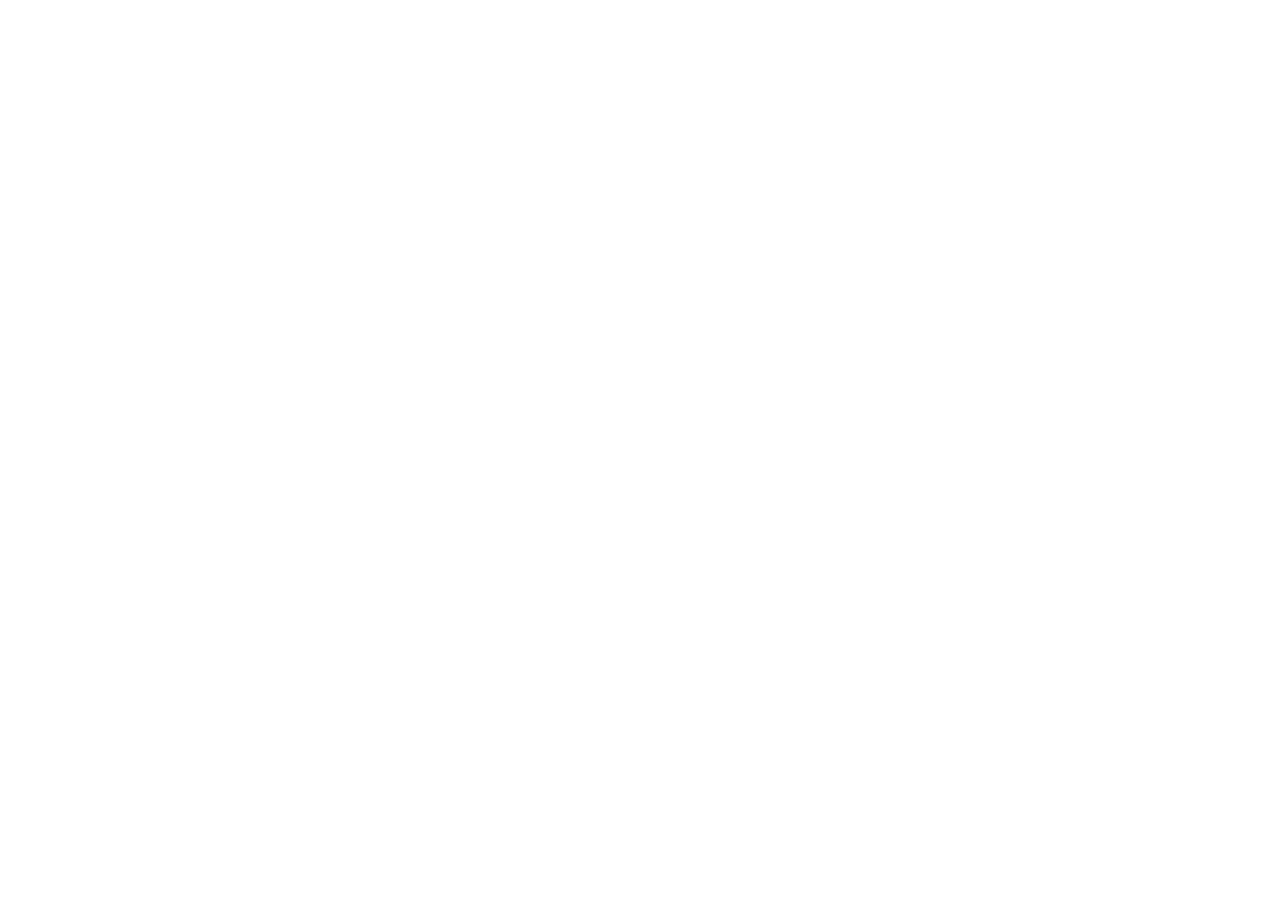
==== index.html @ 8425424e "first commit" ====
<!DOCTYPE html>
<html lang="en">
<head>
    <meta charset="UTF-8">
    <meta name="viewport" content="width=device-width, initial-scale=1.0">
    <title>CSS</title>
</head>
<body>
    
</body>
</html>
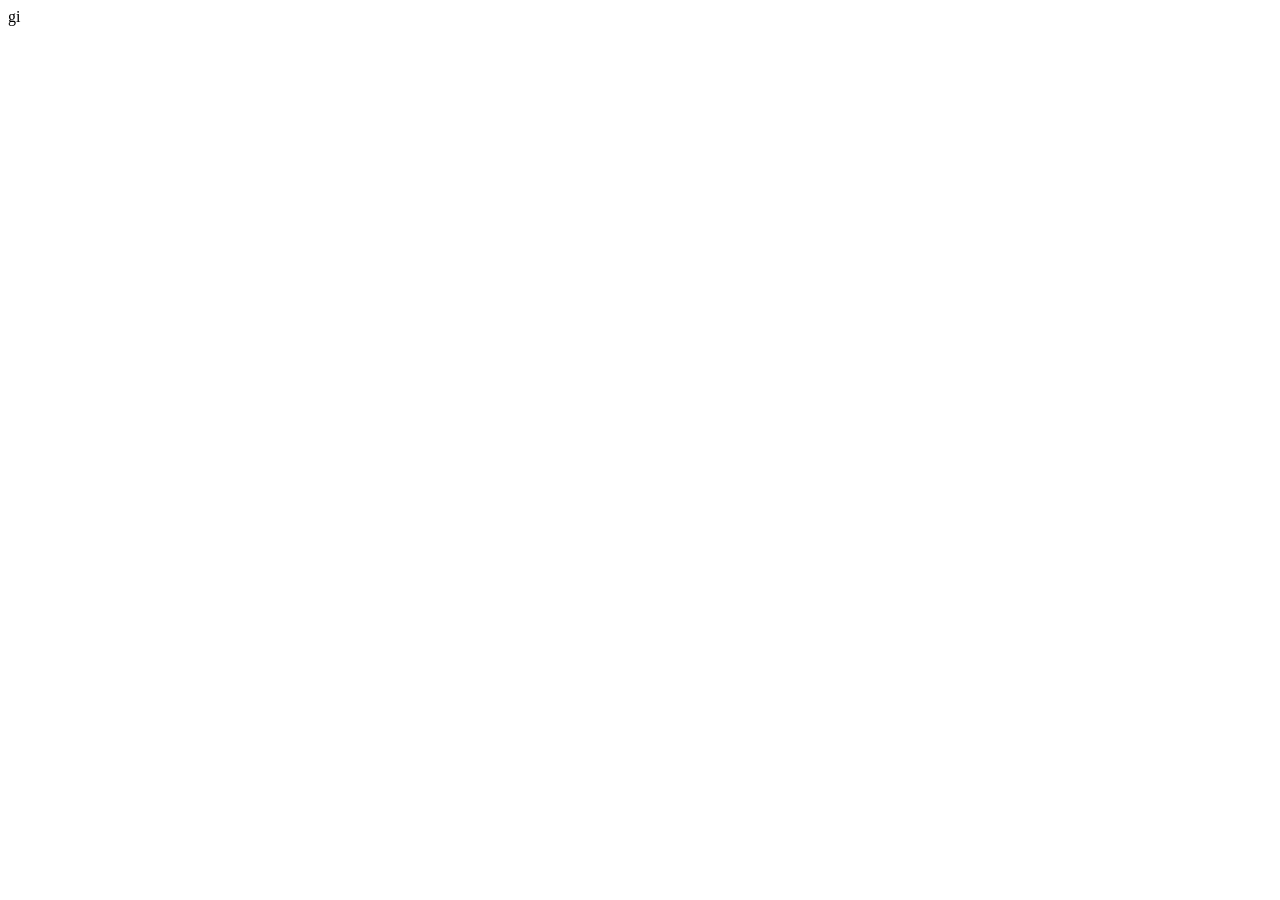
==== commit 527d66eb: "Deleted More_CSS" ====
--- a/index.html
+++ b/index.html
@@ -8,4 +8,4 @@
 <body>
     
 </body>
-</html>+</html>gi
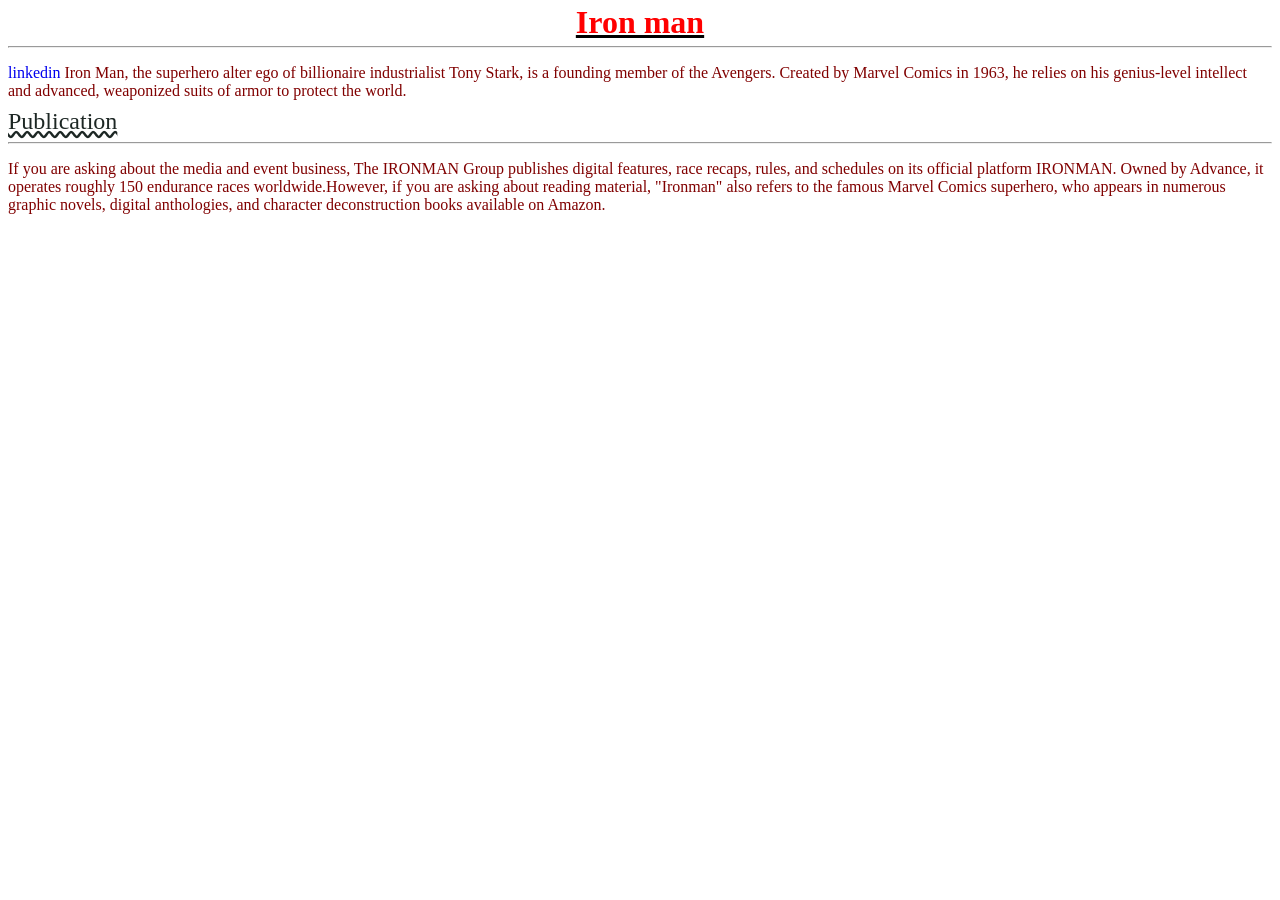
==== commit 06e230ed: "learn about text color, font size, text decoration" ====
--- a/index.html
+++ b/index.html
@@ -4,8 +4,22 @@
     <meta charset="UTF-8">
     <meta name="viewport" content="width=device-width, initial-scale=1.0">
     <title>CSS</title>
+    <link rel="stylesheet" href="style.css">
 </head>
 <body>
-    
+    <h1>Iron man</h1>
+    <hr>
+    <p>
+        <a href="https://www.linkedin.com/in/bikash-malla-b49165264/">linkedin</a>
+        Iron Man, the superhero alter ego of billionaire industrialist Tony Stark, is a founding member of the Avengers. 
+        Created by Marvel Comics in 1963, he relies on his genius-level intellect and advanced, weaponized suits of armor to protect the world.
+    </p>
+    <h2>Publication</h2>
+    <hr/>
+    <p>
+       If you are asking about the media and event business, The IRONMAN Group publishes digital features, race recaps, rules, and schedules on its official platform IRONMAN. 
+       Owned by Advance, it operates roughly 150 endurance races worldwide.However, if you are asking about reading material, 
+       "Ironman" also refers to the famous Marvel Comics superhero, who appears in numerous graphic novels, digital anthologies, and character deconstruction books available on Amazon. 
+    </p>
 </body>
-</html>gi+</html>
--- a/style.css
+++ b/style.css
@@ -0,0 +1,21 @@
+h1{
+    text-align: center;
+    color: red;
+    text-decoration: black underline;
+    line-height: 0.1;
+}
+h2{
+    color: rgb(29, 39, 36);
+    font-weight: normal;
+    text-decoration:wavy underline;
+    line-height: 0.1;
+}
+
+a{
+    text-decoration: None;
+}
+
+p{
+    color: maroon;
+    letter-spacing: normal;
+}
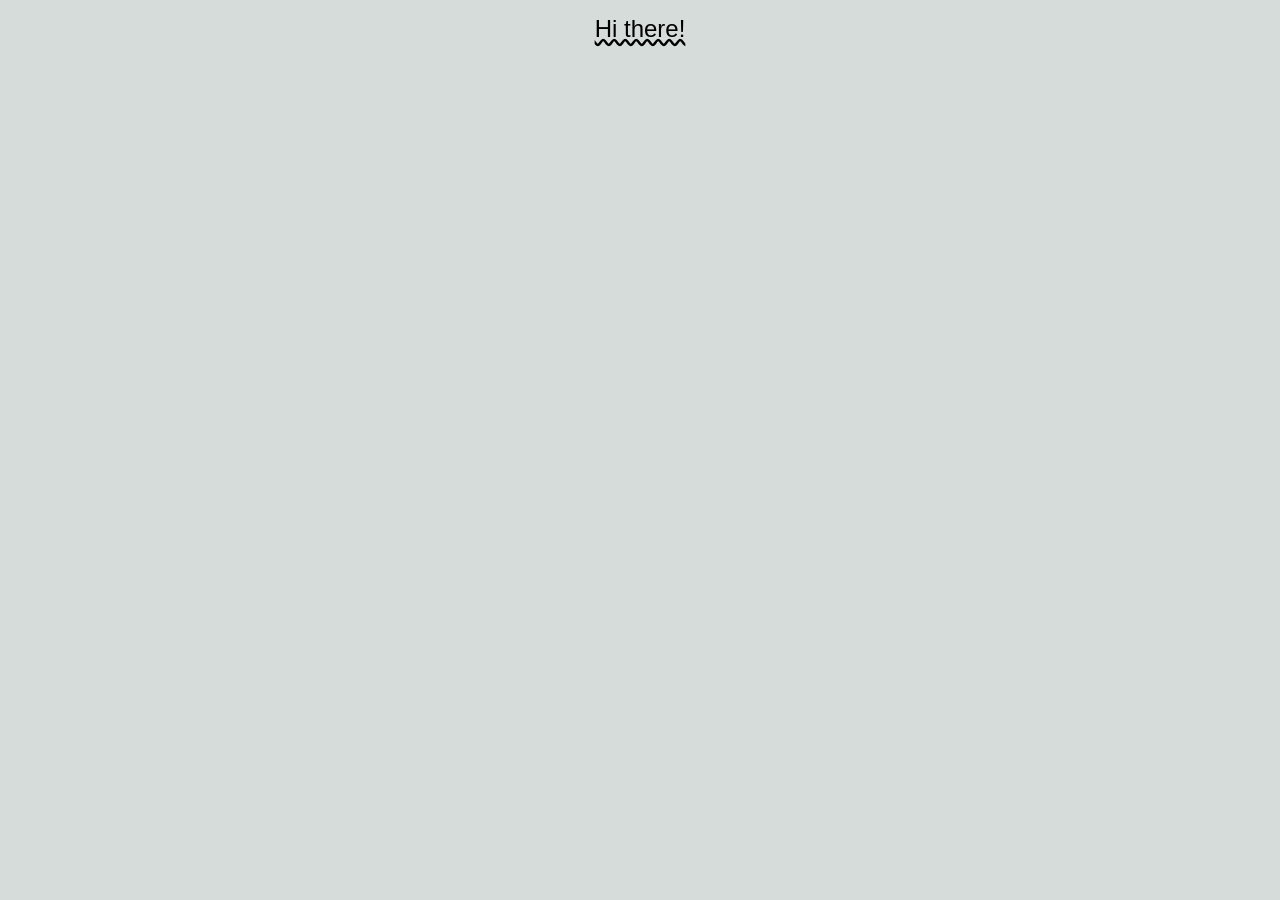
==== commit 8c696042: "CSS work" ====
--- a/index.html
+++ b/index.html
@@ -7,19 +7,6 @@
     <link rel="stylesheet" href="style.css">
 </head>
 <body>
-    <h1>Iron man</h1>
-    <hr>
-    <p>
-        <a href="https://www.linkedin.com/in/bikash-malla-b49165264/">linkedin</a>
-        Iron Man, the superhero alter ego of billionaire industrialist Tony Stark, is a founding member of the Avengers. 
-        Created by Marvel Comics in 1963, he relies on his genius-level intellect and advanced, weaponized suits of armor to protect the world.
-    </p>
-    <h2>Publication</h2>
-    <hr/>
-    <p>
-       If you are asking about the media and event business, The IRONMAN Group publishes digital features, race recaps, rules, and schedules on its official platform IRONMAN. 
-       Owned by Advance, it operates roughly 150 endurance races worldwide.However, if you are asking about reading material, 
-       "Ironman" also refers to the famous Marvel Comics superhero, who appears in numerous graphic novels, digital anthologies, and character deconstruction books available on Amazon. 
-    </p>
+    <h2>Hi there! </h2>
 </body>
-</html>+</html
--- a/style.css
+++ b/style.css
@@ -1,11 +1,11 @@
 h1{
     text-align: center;
-    color: red;
-    text-decoration: black underline;
+    color: black;
     line-height: 0.1;
+    font-family: Arial;
 }
 h2{
-    color: rgb(29, 39, 36);
+    color: black;
     font-weight: normal;
     text-decoration:wavy underline;
     line-height: 0.1;
@@ -16,6 +16,37 @@
 }
 
 p{
-    color: maroon;
+    color: black;
     letter-spacing: normal;
-}+    text-align: center;
+    font-size: 15px;
+    font-family: 'Times New Roman', Times, serif;
+}
+section{
+    text-align: center;
+}
+button{
+    color: red;
+    display: block;
+    margin: 0 auto;
+    background-color: gold;
+    
+}
+
+body{
+    background-color: rgb(214, 220, 218);
+    display: flex;
+    justify-content: center;
+    font-family: Arial, Helvetica, sans-serif;
+}
+
+form{
+    background-color: white;
+    padding: 30px;
+    border-radius: 8px;
+    width: 400px;
+}
+
+input, textarea, select{
+   
+}
